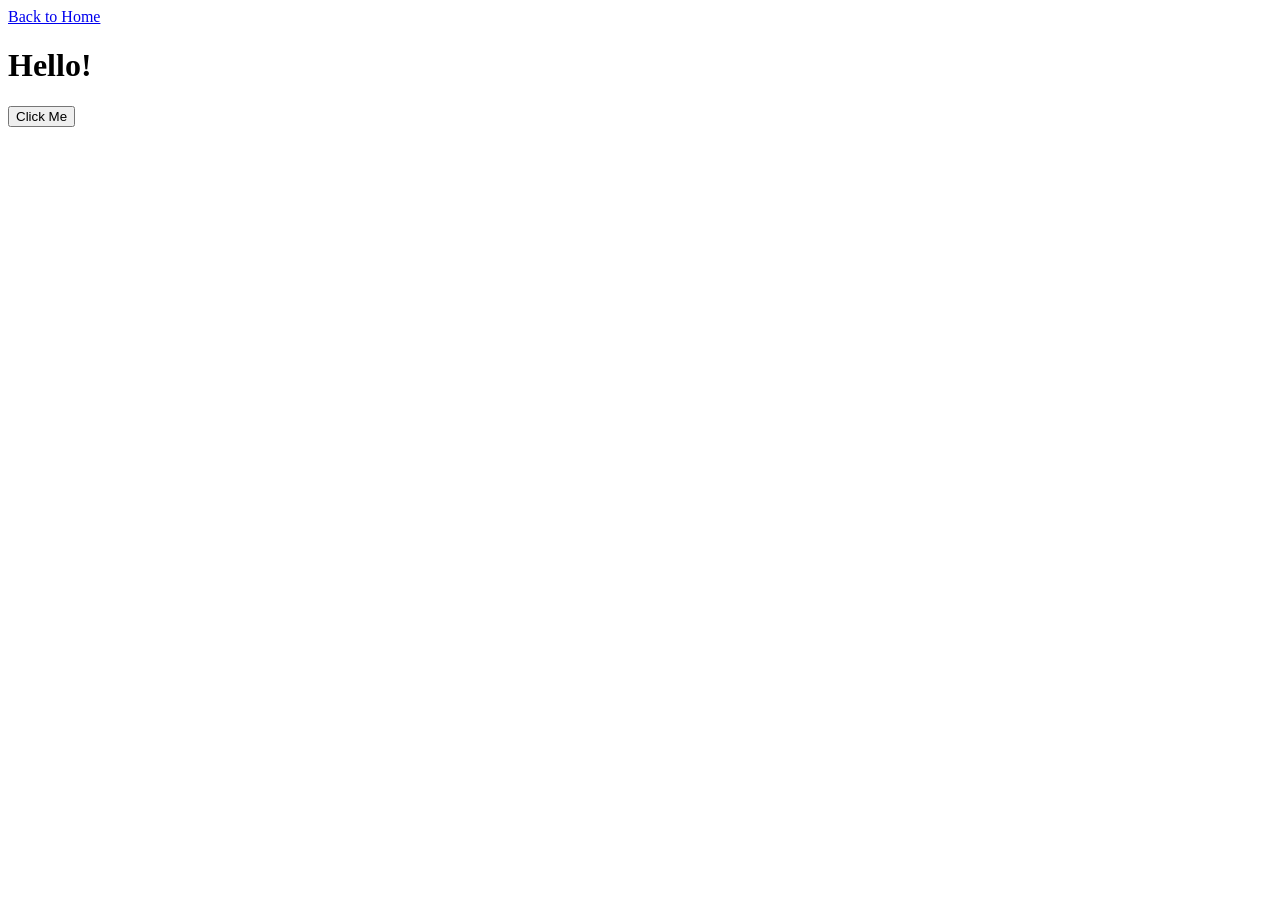
==== 2index.html @ e6a73225 "Updated Files Sep 29 2026" ====
<!DOCTYPE html>
<html>

<head>
  <meta charset="UTF-8">
  <meta name="viewport" content="width=device-width, initial-scale=1.0">
  <title>My Website of Pictures Interaction</title>
  <link rel="stylesheet" href="2style.css">
</head>

<body>

    <a href="index.html">Back to Home</a>

    <h1 id="message">Hello!</h1>

    <button id="button">Click Me</button>

    <script src="2javascript.js"></script>

</body>

</html>
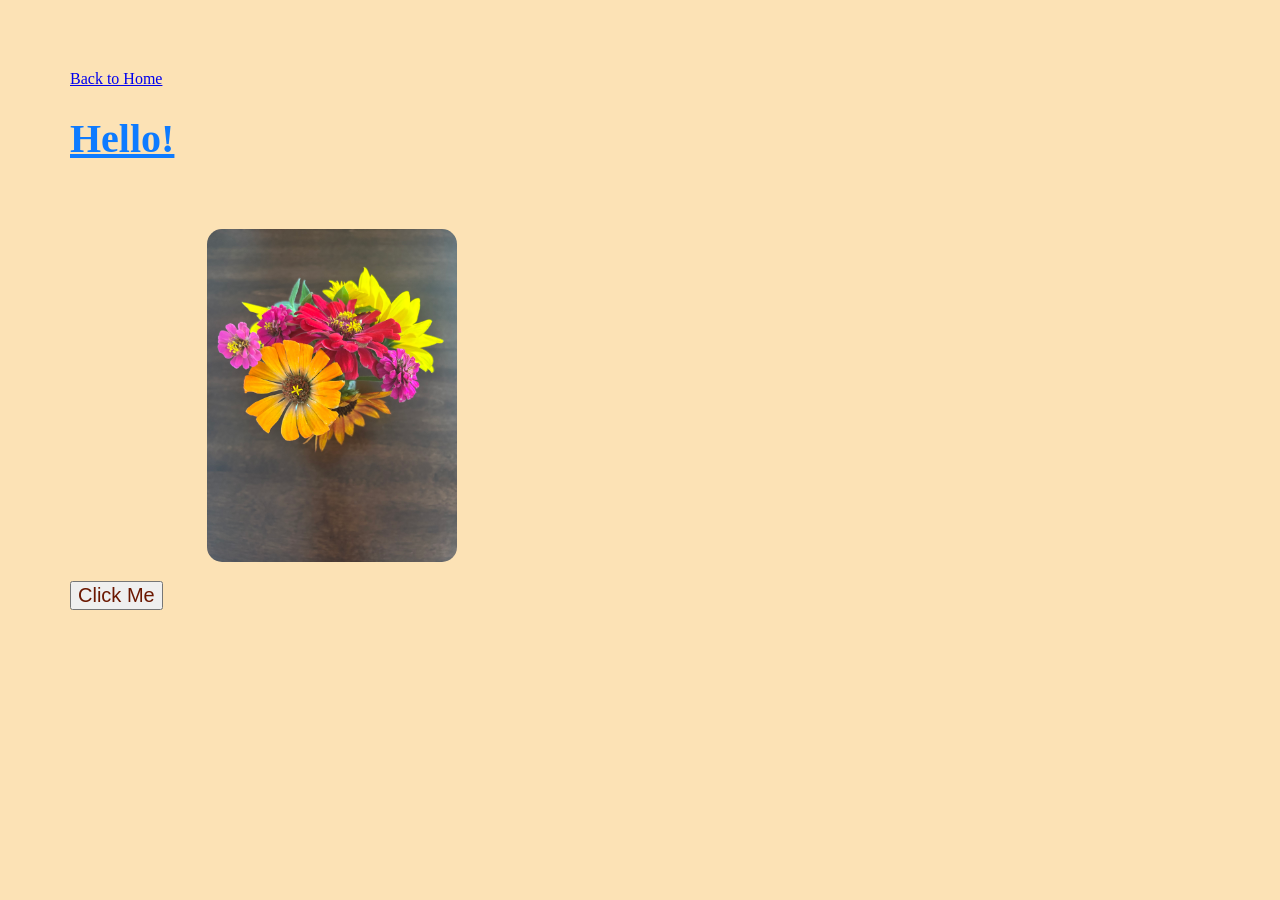
==== commit 32116c17: "Updated Files Sep 29 2026" ====
--- a/2index.html
+++ b/2index.html
@@ -15,8 +15,10 @@
     <h1 id="message">Hello!</h1>
 
     <button id="button">Click Me</button>
+    
+    <script src="2javascript.js"></script>
 
-    <script src="2javascript.js"></script>
+     <img src="image6.jpg" alt="This is a photo a flower arrangment made from my Mom's Gardena">
 
 </body>
 
--- a/2style.css
+++ b/2style.css
@@ -0,0 +1,25 @@
+body {
+background-color:rgb(252, 226, 181);
+color:rgb(0, 0, 0);
+font-family: 'time new romain', 'sans-serif';
+margin: 70px;
+} 
+
+h1 { 
+     color: rgb(14, 123, 255);
+     font-size: 40px;
+     text-decoration-line: underline;
+}
+
+button {
+    color: rgb(107, 23, 0);
+    font-size: 20px;
+    text-decoration-line: dashed;
+}
+
+img {
+     width: 250px;
+     border: 10px rgba(0, 0, 0, 0.843);
+     border-radius: 15px;
+     margin: 40px;
+}
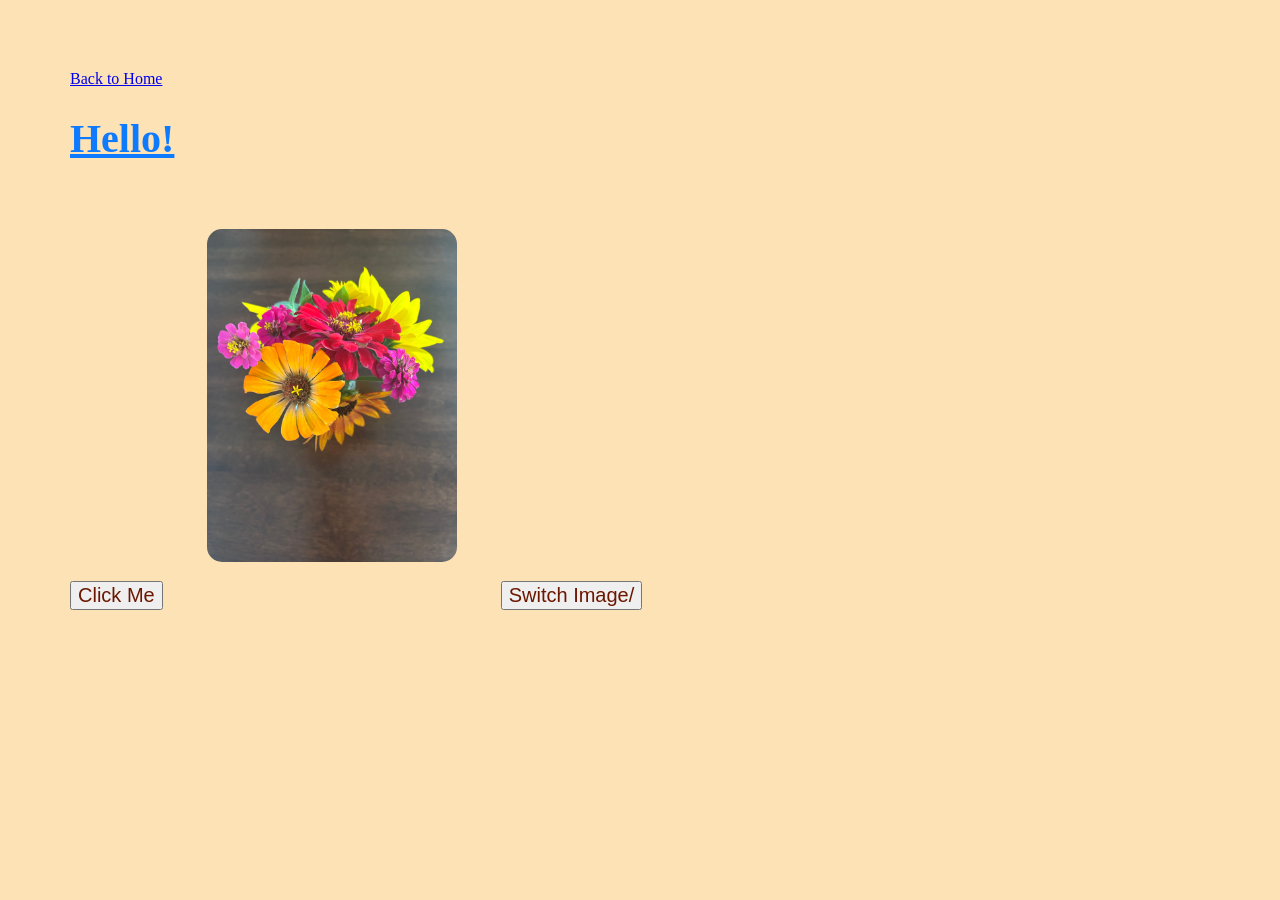
==== commit 148fc6b0: "Updated Files Sep 29 2026" ====
--- a/2index.html
+++ b/2index.html
@@ -15,10 +15,12 @@
     <h1 id="message">Hello!</h1>
 
     <button id="button">Click Me</button>
-    
+
     <script src="2javascript.js"></script>
 
-     <img src="image6.jpg" alt="This is a photo a flower arrangment made from my Mom's Gardena">
+    <img src="image6.jpg" alt="This is a photo a flower arrangment made from my Mom's Gardena">
+
+    <button id="changeBtn">Switch Image/</button>
 
 </body>
 
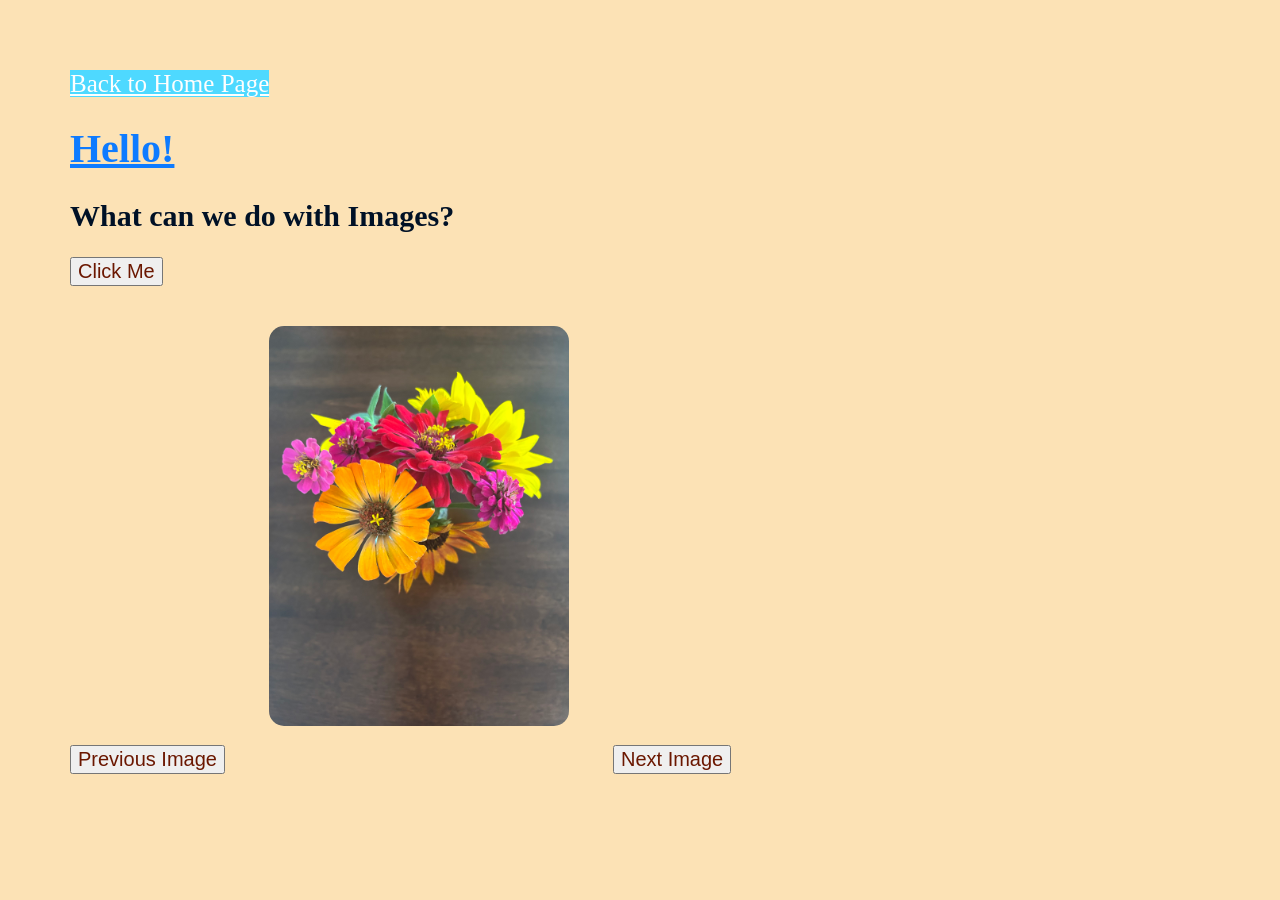
==== commit 84a3dee1: "Updated Files Oct 1 2026" ====
--- a/2index.html
+++ b/2index.html
@@ -10,17 +10,25 @@
 
 <body>
 
-    <a href="index.html">Back to Home</a>
+<a href="index.html">Back to Home Page</a>
 
-    <h1 id="message">Hello!</h1>
+<h1 id="message">Hello!</h1>
 
-    <button id="button">Click Me</button>
+<h2> What can we do with Images? </h2>
 
-    <script src="2javascript.js"></script>
+<button id="button">Click Me</button>
 
-    <img src="image6.jpg" alt="This is a photo a flower arrangment made from my Mom's Gardena">
+<script src="2javascript.js"></script>
 
-    <button id="changeBtn">Switch Image/</button>
+<div class="gallery">
+  
+  <button id="preBtn">Previous Image</button>
+
+  <img id="galleryImage" src="image6.jpg" alt="First Photo is a flower arrangment made from my Mom's Gardena">
+
+  <button id="nextBtn">Next Image</button>
+
+</div>
 
 </body>
 
--- a/2style.css
+++ b/2style.css
@@ -3,12 +3,19 @@
 color:rgb(0, 0, 0);
 font-family: 'time new romain', 'sans-serif';
 margin: 70px;
+align-items: center;
 } 
 
 h1 { 
      color: rgb(14, 123, 255);
      font-size: 40px;
      text-decoration-line: underline;
+}
+
+h2 {
+     color: rgb(0, 17, 38);
+     font-size: 30px;
+     text-decoration-line: dashed;
 }
 
 button {
@@ -18,8 +25,14 @@
 }
 
 img {
-     width: 250px;
-     border: 10px rgba(0, 0, 0, 0.843);
+     width: 300px;
+     border: 40px rgba(0, 0, 0, 0.843);
      border-radius: 15px;
      margin: 40px;
-}+}
+
+a {
+     color: rgb(254, 254, 254);
+     font-size: 25px;
+     background-color:rgb(78, 217, 255);
+}
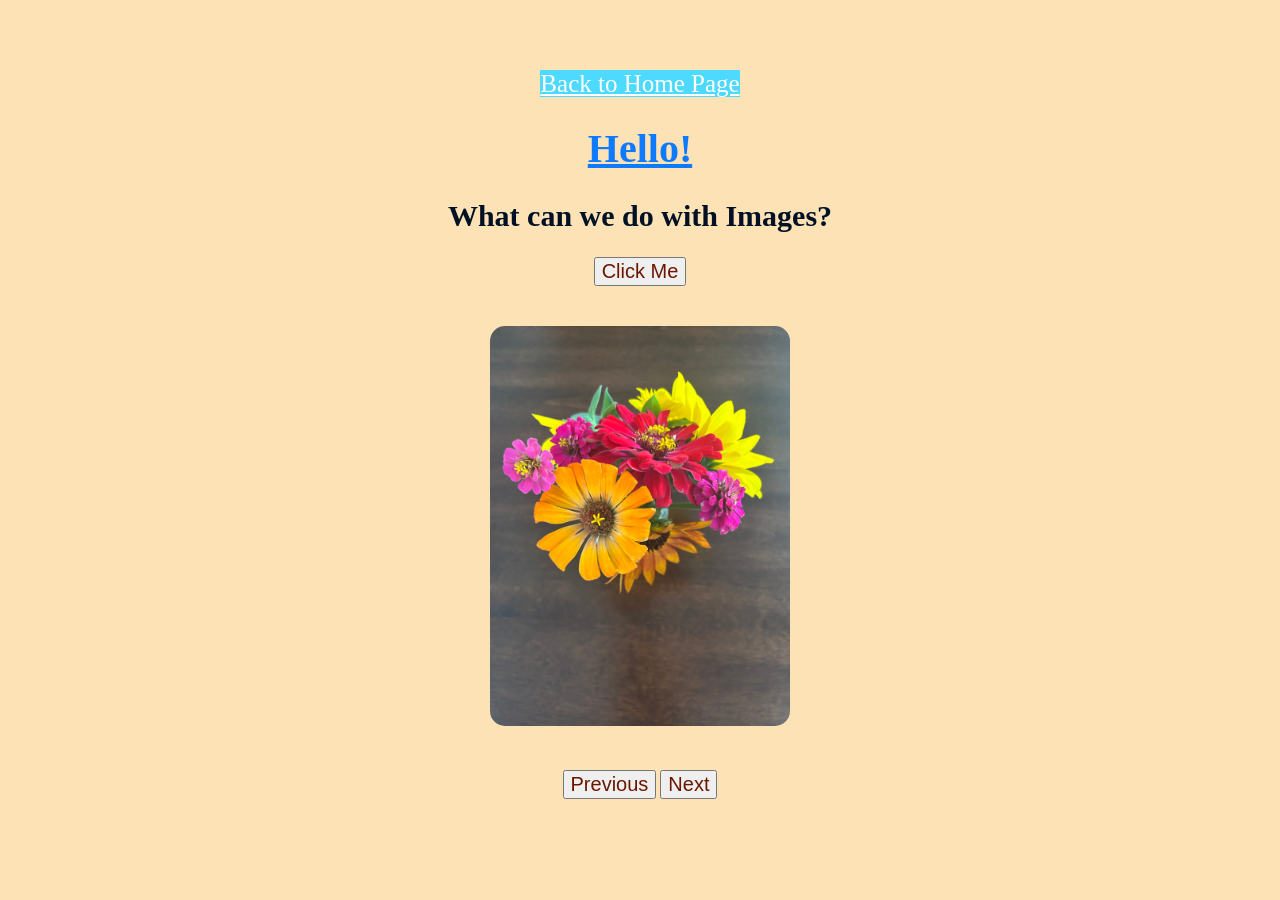
==== commit 49ad3be2: "Updated File Oct 4 2026" ====
--- a/2index.html
+++ b/2index.html
@@ -20,14 +20,16 @@
 
 <script src="2javascript.js"></script>
 
-<div class="gallery">
-  
-  <button id="preBtn">Previous Image</button>
+<div class="slider-container">
 
-  <img id="galleryImage" src="image6.jpg" alt="First Photo is a flower arrangment made from my Mom's Gardena">
+  <img id="slider-image" src="image6.jpg" alt="First Photo is a flower arrangment made from my Mom's Gardena">
 
-  <button id="nextBtn">Next Image</button>
+  <br>
 
+  <button onclick="changeImage(-1)">Previous</button>
+  <button onclick="changeImage(1)">Next</button>
+
+  <br>
 </div>
 
 </body>
--- a/2style.css
+++ b/2style.css
@@ -4,6 +4,7 @@
 font-family: 'time new romain', 'sans-serif';
 margin: 70px;
 align-items: center;
+text-align: center;
 } 
 
 h1 { 
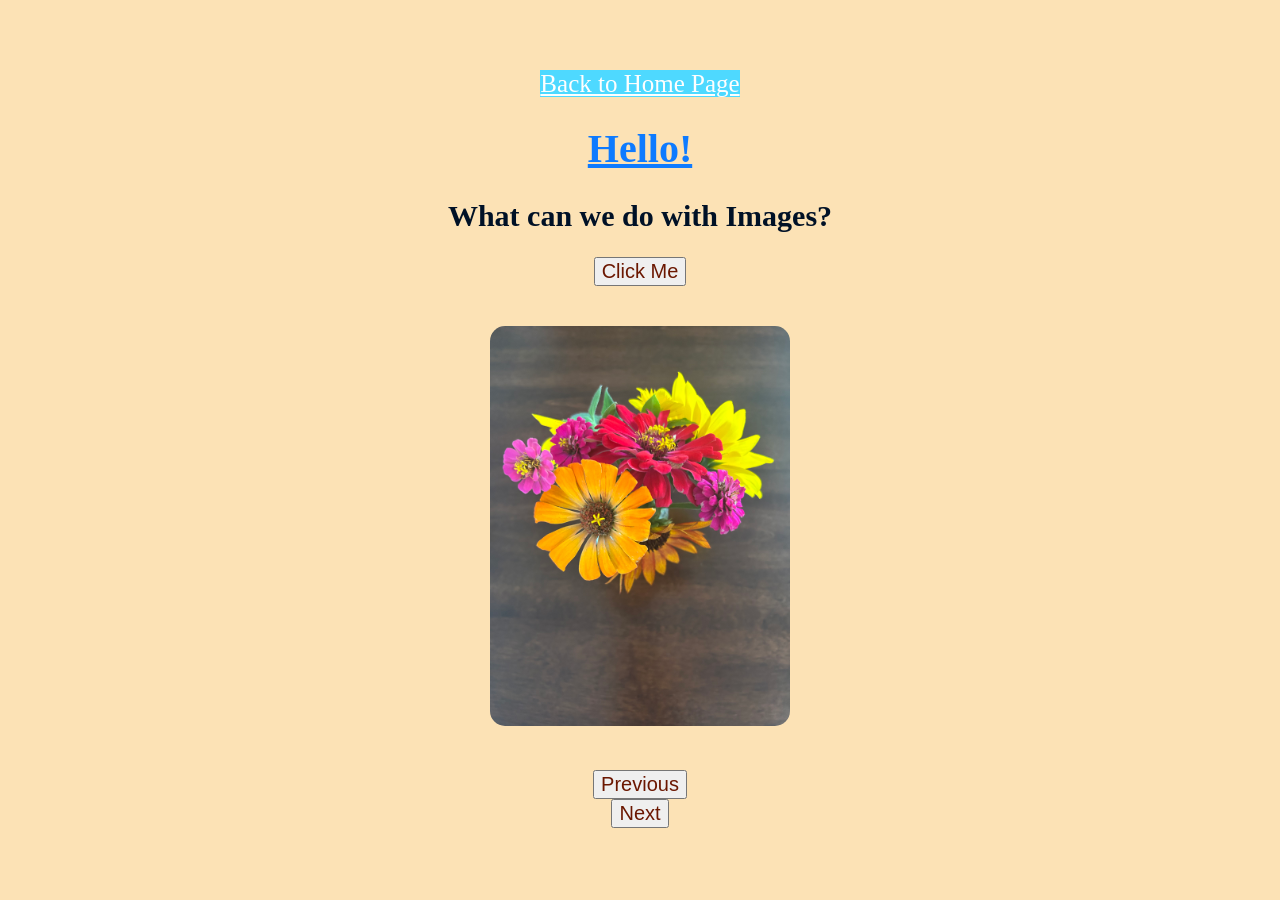
==== commit c20cd41d: "Updated Files Oct 4 2026" ====
--- a/2index.html
+++ b/2index.html
@@ -26,8 +26,11 @@
 
   <br>
 
-  <button onclick="changeImage(-1)">Previous</button>
-  <button onclick="changeImage(1)">Next</button>
+  <button id="previous" onclick="changeImage(-1)">Previous</button>
+
+  <br>
+
+  <button id="next" onclick="changeImage(1)">Next</button>
 
   <br>
 </div>
